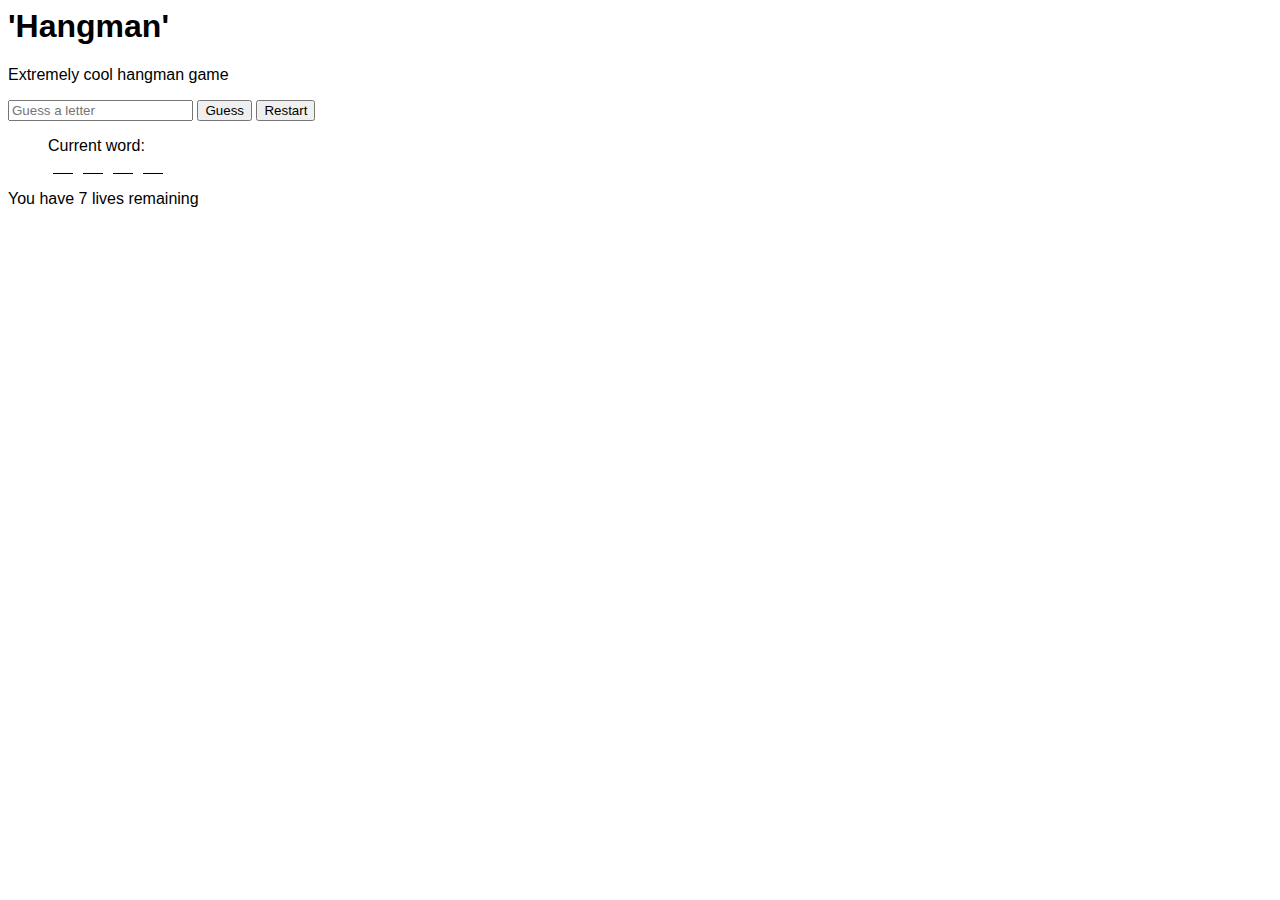
==== hangman.html @ 72a4d086 "Initial Draft" ====
<html>

<head>
    <title>Hangman Game</title>
    <link rel="stylesheet" type="text/css" href="page.css">

</head>
<body>
    <h1>'Hangman'</h1>

<p>Extremely cool hangman game</p>
<form id="hangman">
    <input type="text" maxlength="1" minlength="1" name="letter" id="letter" placeholder="Guess a letter" />
    <input id="guess" name="guess" type="submit" value="Guess" />
    <button id="restart" name="restart" type="button">Restart</button>
</form>
<ul id="letters"></ul>
<p id="life"></p>
<p id="already"></p>
<p id="output" class="output"></p>


</body>


<script type="text/javascript" src="game.js"></script>


</html>
---- page.css ----
* {
    box-sizing: border-box;
}
body {
    font-family: sans-serif;
}
/* Keep it simple - improvement would be to not display characters */
 .letter {
    display: inline-block;
    list-style: none;
    width: 20px;
    margin: 0 5px;
    border-bottom: 1px solid black;
    text-align: center;
    color: white;
}
.current-word {
    list-style: none;
}
.output {
    opacity: 0;
    transition: opacity 1s ease;
}
.correct {
    background-color: green;
    transition: all 1s ease;
}
.error {
    color: red;
    opacity: 1;
}
.warning {
    color: orange;
    opacity: 1;
}
.win {
    color: green;
    opacity: 1;
}
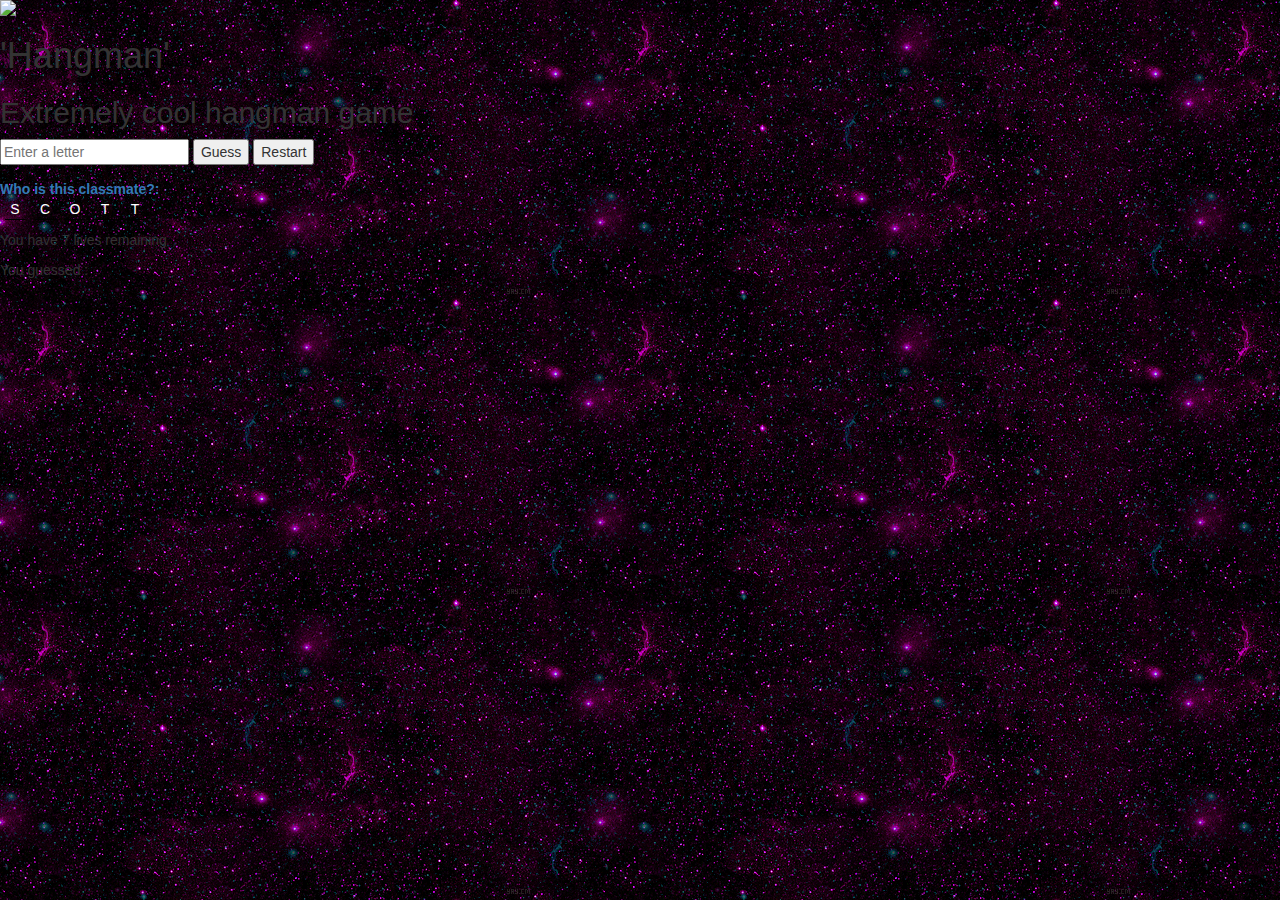
==== commit e5722325: "2nd version" ====
--- a/hangman.html
+++ b/hangman.html
@@ -3,19 +3,24 @@
 
 <head>
     <title>Hangman Game</title>
+      
+      <link rel="stylesheet" href="https://maxcdn.bootstrapcdn.com/bootstrap/3.3.6/css/bootstrap.min.css">
+
     <link rel="stylesheet" type="text/css" href="page.css">
 
 </head>
 <body>
+
+	<img src="http://static.tumblr.com/ouoa1be/t1Totm71m/rpo-logo_x2.png"></img>
     <h1>'Hangman'</h1>
 
-<p>Extremely cool hangman game</p>
+<h2>Extremely cool hangman game</h2>
 <form id="hangman">
-    <input type="text" maxlength="1" minlength="1" name="letter" id="letter" placeholder="Guess a letter" />
+    <input type="text" maxlength="1" minlength="1" name="letter" id="letter" placeholder="Enter a letter" />
     <input id="guess" name="guess" type="submit" value="Guess" />
     <button id="restart" name="restart" type="button">Restart</button>
 </form>
-<ul id="letters"></ul>
+<p id="letters"></p>
 <p id="life"></p>
 <p id="already"></p>
 <p id="output" class="output"></p>
--- a/page.css
+++ b/page.css
@@ -4,6 +4,7 @@
 }
 body {
     font-family: sans-serif;
+    background-image: url("giphy.gif");
 }
 /* Keep it simple - improvement would be to not display characters */
  .letter {
@@ -16,7 +17,7 @@
     color: white;
 }
 .current-word {
-    list-style: none;
+    font-weight: bold;
 }
 .output {
     opacity: 0;
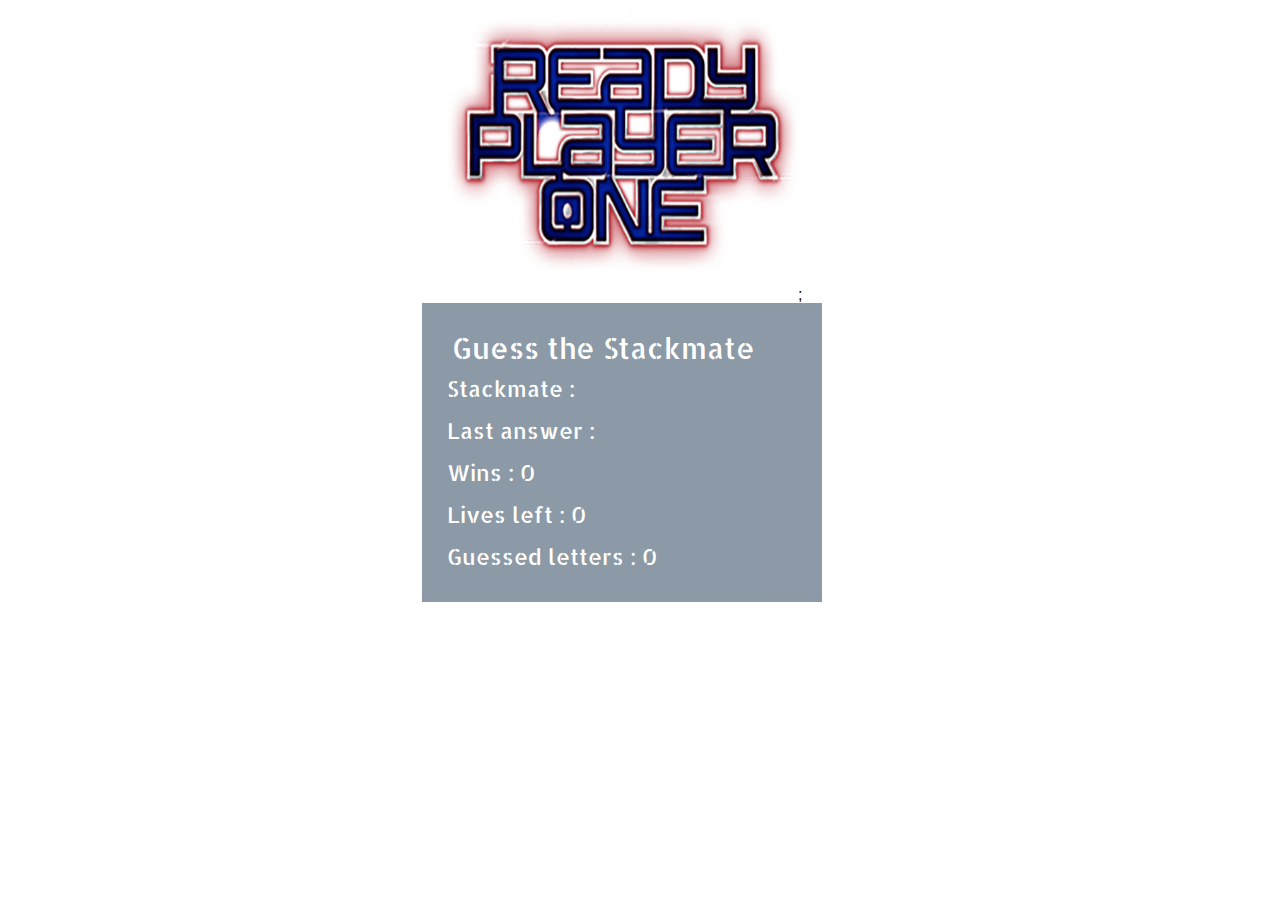
==== commit feee91c8: "final submission" ====
--- a/hangman.html
+++ b/hangman.html
@@ -1,35 +1,37 @@
-
-<html>
+<!DOCTYPE html>
+<html lang="en-us">
 
 <head>
-    <title>Hangman Game</title>
-      
-      <link rel="stylesheet" href="https://maxcdn.bootstrapcdn.com/bootstrap/3.3.6/css/bootstrap.min.css">
+  <meta charset="UTF-8">
+  <title>Hangman
+  </title>
 
-    <link rel="stylesheet" type="text/css" href="page.css">
+<link rel="stylesheet" type="text/css" href="css/reset.css">
+<link rel="stylesheet" type="text/css" href="css/style.css">
+<link href='https://fonts.googleapis.com/css?family=Allerta Stencil' rel='stylesheet'>
+</head>
 
-</head>
 <body>
+<div id="logoold">
+	<img id="logo" src="images/rpo-logo_x2.png">;
+</div>
 
-	<img src="http://static.tumblr.com/ouoa1be/t1Totm71m/rpo-logo_x2.png"></img>
-    <h1>'Hangman'</h1>
+<div id=maingame>
+ <div id="game">
 
-<h2>Extremely cool hangman game</h2>
-<form id="hangman">
-    <input type="text" maxlength="1" minlength="1" name="letter" id="letter" placeholder="Enter a letter" />
-    <input id="guess" name="guess" type="submit" value="Guess" />
-    <button id="restart" name="restart" type="button">Restart</button>
-</form>
-<p id="letters"></p>
-<p id="life"></p>
-<p id="already"></p>
-<p id="output" class="output"></p>
+<h1 id="header">Guess the Stackmate <span id="user-guess"></span> </h1>
+  </div>
+  <div id=gameout>
+  <p>Stackmate : <span id="classmate"></span><p>
+  <p>Last answer : <span id="compchoice"></span><p>
+  <p>Wins : <span id="wins"> 0</span><p>
+  <p>Lives left : <span id="lives"> 0</span><p>
+  <p>Guessed letters : <span id="guesses"> 0</span><p>
+  </div>
 
+</div>
 
 </body>
-
-
 <script type="text/javascript" src="game.js"></script>
 
-
 </html>--- a/css/style.css
+++ b/css/style.css
@@ -0,0 +1,41 @@
+
+* {
+    box-sizing: border-box;
+}
+body {
+    font-family: sans-serif;
+    background-image: url("../images/rp1-columbus.jpg");
+
+}
+p{
+    padding:5px;
+}
+
+#logo{
+    margin-left: 35%;
+    height: 300px;
+    width :350px;
+
+}
+
+#gameout{
+
+    font-family: 'Allerta Stencil';font-size: 22px;
+    color: white;
+}
+
+#header{
+    font-family: 'Allerta Stencil';font-size: 29px;
+    color: white;
+    padding:10px;
+}
+#maingame{
+    background-color: slategrey;
+    width: 400px;
+    padding:20px;
+    margin-left: 33%;
+    opacity:0.8;
+
+}
+
+
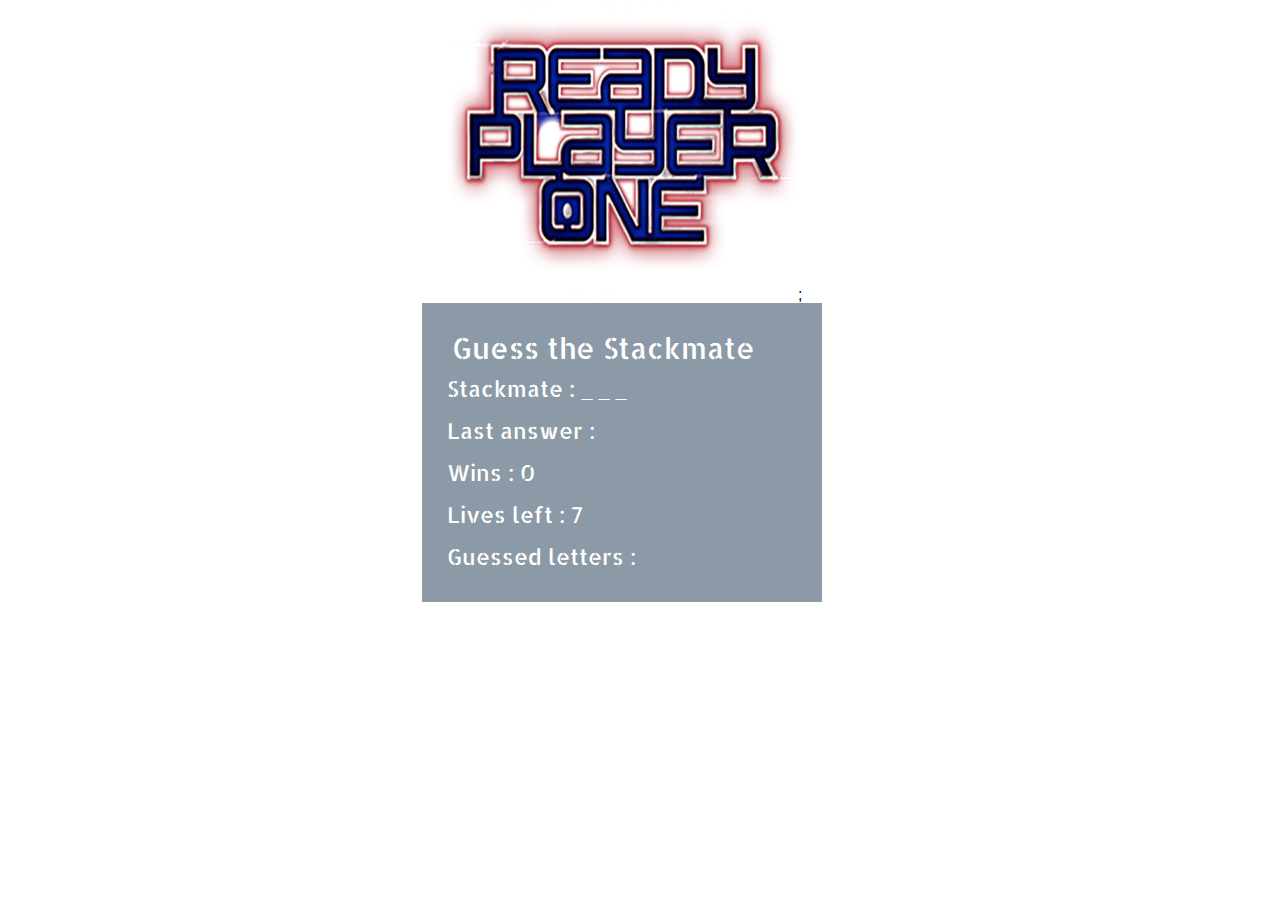
==== commit 8ada52c6: "thursday submission" ====
--- a/hangman.html
+++ b/hangman.html
@@ -6,14 +6,14 @@
   <title>Hangman
   </title>
 
-<link rel="stylesheet" type="text/css" href="css/reset.css">
-<link rel="stylesheet" type="text/css" href="css/style.css">
+<link rel="stylesheet" type="text/css" href="assets/css/reset.css">
+<link rel="stylesheet" type="text/css" href="assets/css/style.css">
 <link href='https://fonts.googleapis.com/css?family=Allerta Stencil' rel='stylesheet'>
 </head>
 
 <body>
 <div id="logoold">
-	<img id="logo" src="images/rpo-logo_x2.png">;
+	<img id="logo" src="assets/images/rpo-logo_x2.png">;
 </div>
 
 <div id=maingame>
@@ -32,6 +32,6 @@
 </div>
 
 </body>
-<script type="text/javascript" src="game.js"></script>
+<script type="text/javascript" src="assets/javascript/game.js"></script>
 
 </html>--- a/assets/css/style.css
+++ b/assets/css/style.css
@@ -0,0 +1,41 @@
+
+* {
+    box-sizing: border-box;
+}
+body {
+    font-family: sans-serif;
+    background-image: url("../images/rp1-columbus.jpg");
+
+}
+p{
+    padding:5px;
+}
+
+#logo{
+    margin-left: 35%;
+    height: 300px;
+    width :350px;
+
+}
+
+#gameout{
+
+    font-family: 'Allerta Stencil';font-size: 22px;
+    color: white;
+}
+
+#header{
+    font-family: 'Allerta Stencil';font-size: 29px;
+    color: white;
+    padding:10px;
+}
+#maingame{
+    background-color: slategrey;
+    width: 400px;
+    padding:20px;
+    margin-left: 33%;
+    opacity:0.8;
+
+}
+
+
